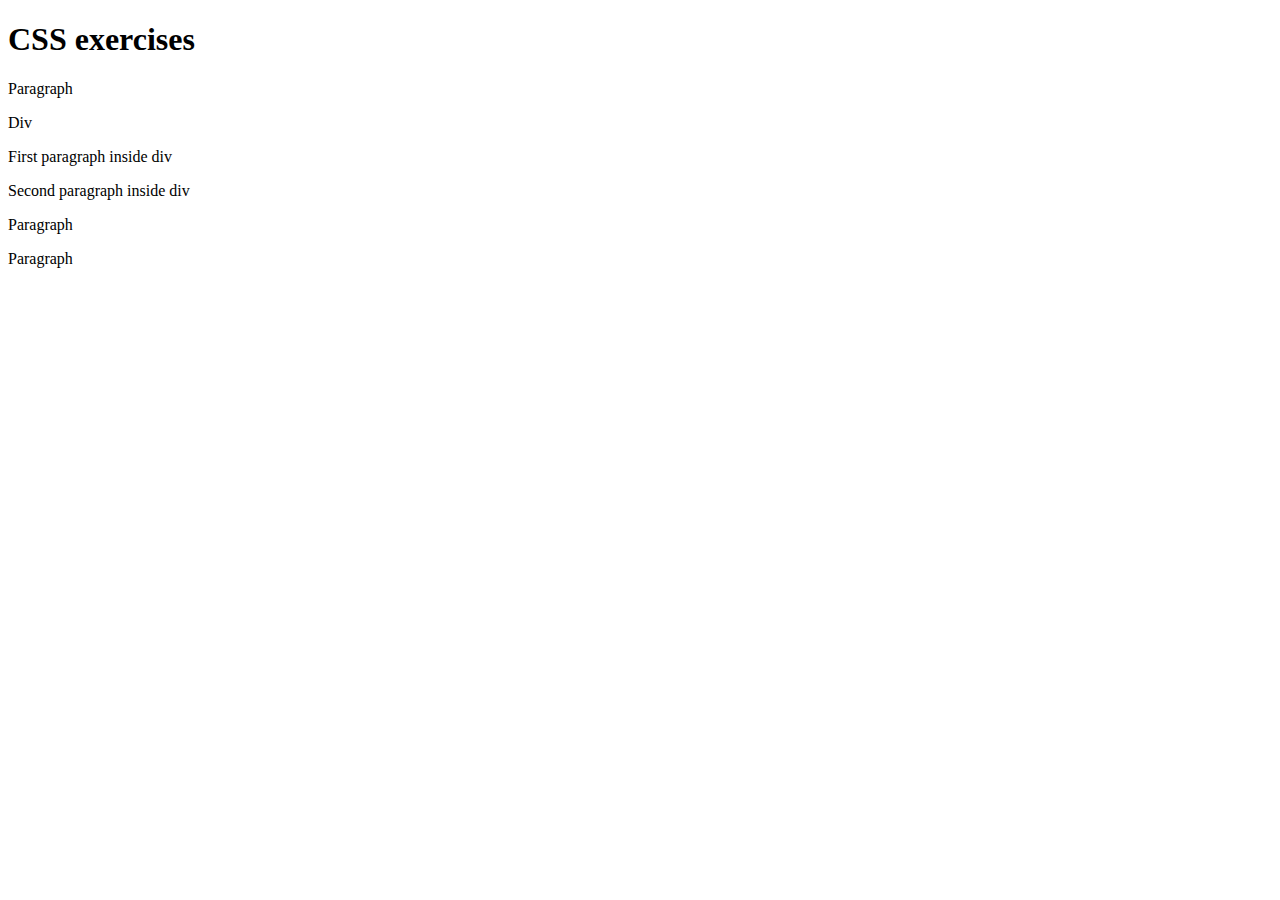
==== index.html @ f03dcd8d "Added index.html." ====
<!DOCTYPE html>
<html lang="en">
<head>
    <meta charset="UTF-8">
    <title>CSS exercises</title>
</head>
<body>
<h1>CSS exercises</h1>
<p>Paragraph</p>
<div>Div
    <p>First paragraph inside div</p>
    <p>Second paragraph inside div</p>
</div>
<p>Paragraph</p>
<p>Paragraph</p>
</body>
</html>
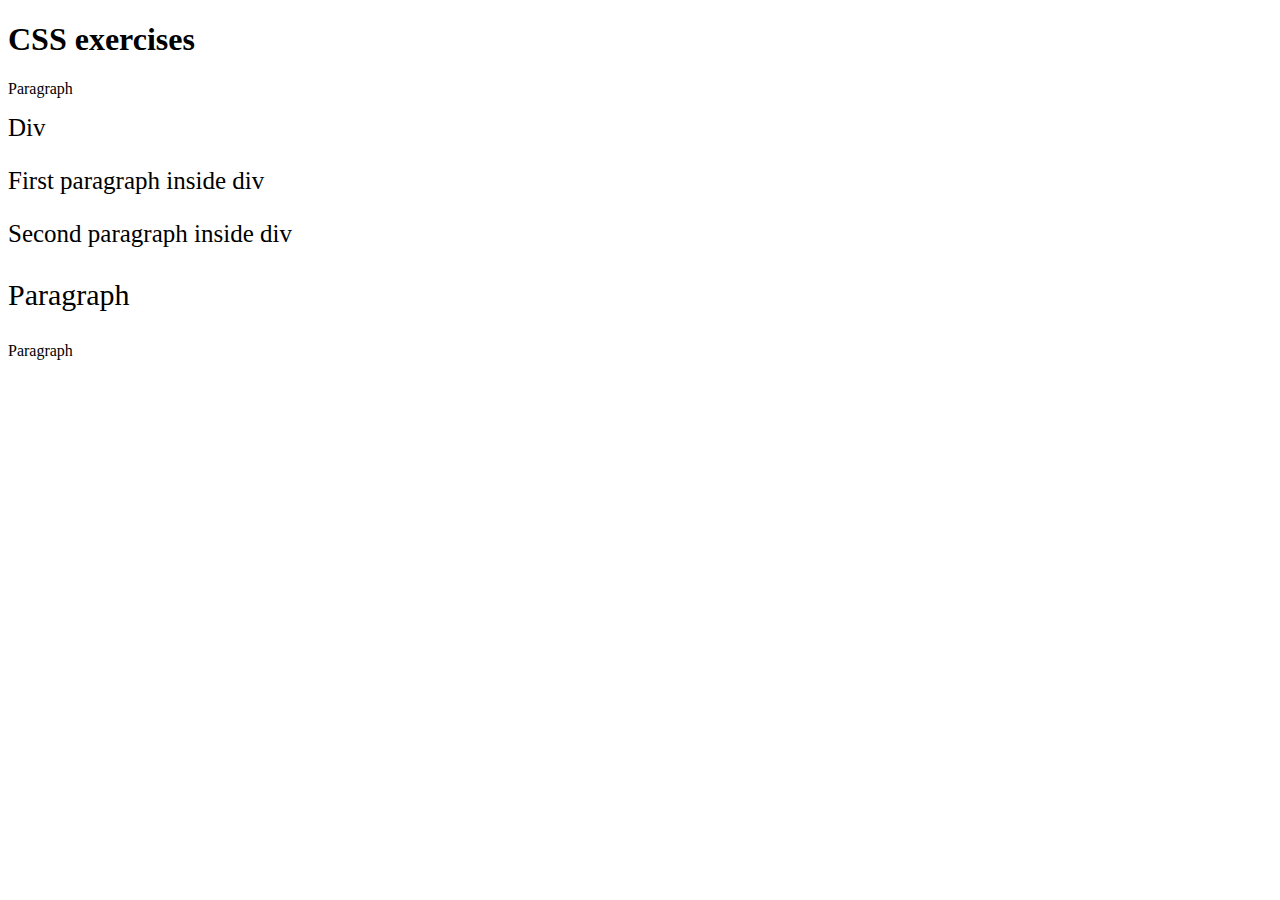
==== commit 96640299: "Changed a little in css and html-files." ====
--- a/index.html
+++ b/index.html
@@ -3,15 +3,16 @@
 <head>
     <meta charset="UTF-8">
     <title>CSS exercises</title>
+    <link href="index.css" rel="stylesheet">
 </head>
 <body>
 <h1>CSS exercises</h1>
 <p>Paragraph</p>
-<div>Div
+<div id="div">Div
     <p>First paragraph inside div</p>
     <p>Second paragraph inside div</p>
 </div>
-<p>Paragraph</p>
+<p class="test">Paragraph</p>
 <p>Paragraph</p>
 </body>
 </html>--- a/index.css
+++ b/index.css
@@ -0,0 +1,6 @@
+#div{
+    font-size: 25px;
+}
+.test{
+    font-size: 30px;
+}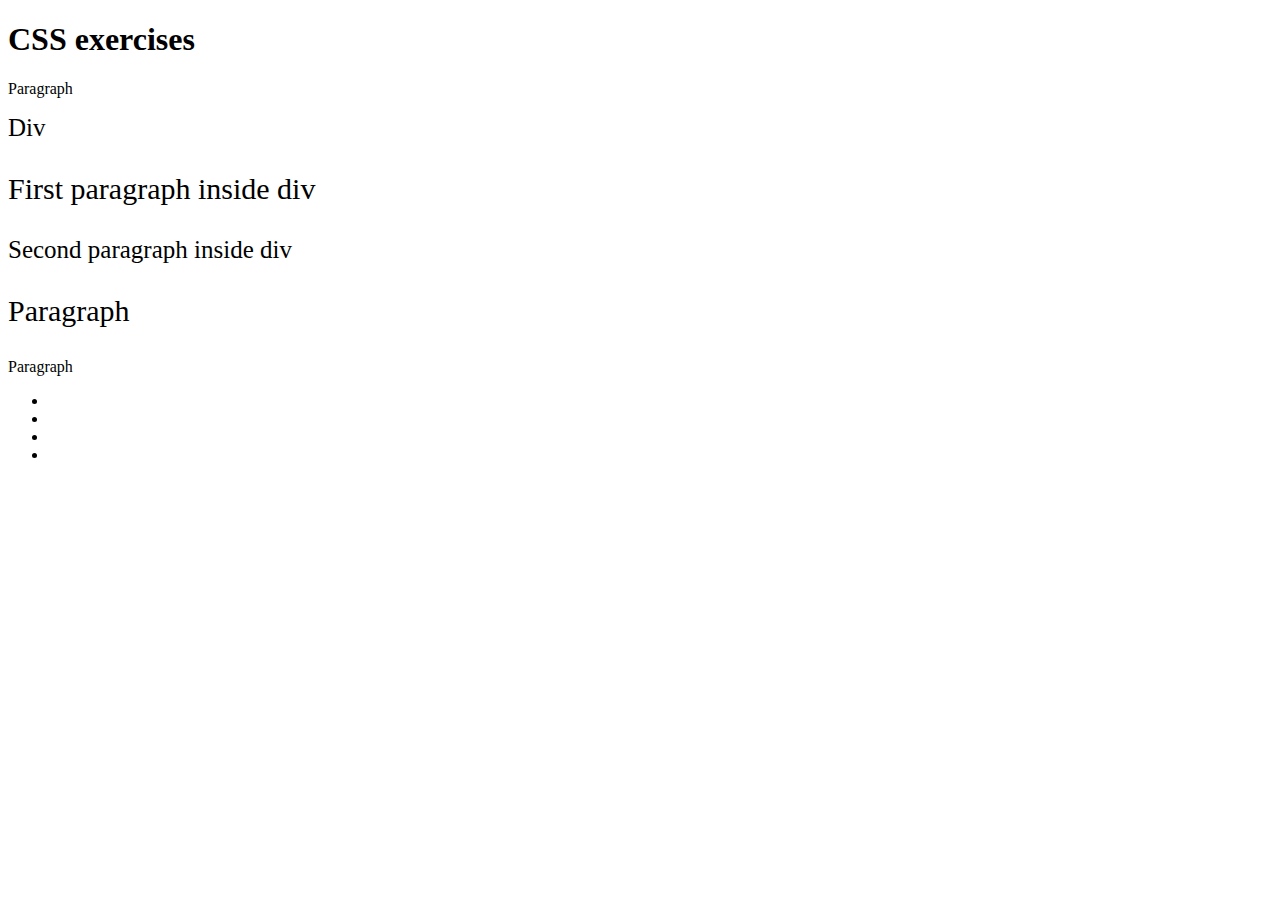
==== commit 9575ec97: "New file page2.html and made som changes in other files." ====
--- a/index.html
+++ b/index.html
@@ -9,10 +9,16 @@
 <h1>CSS exercises</h1>
 <p>Paragraph</p>
 <div id="div">Div
-    <p>First paragraph inside div</p>
+    <p class="test">First paragraph inside div</p>
     <p>Second paragraph inside div</p>
 </div>
 <p class="test">Paragraph</p>
 <p>Paragraph</p>
+<ul>
+    <li><a href="http://www.roglebk.se/"></a></li>
+    <li><a href="http://www.swehockey.se/"></a></li>
+    <li><a href="http://www.hhc.is"></a></li>
+    <li><a href="page2.html"></a></li>
+</ul>
 </body>
 </html>--- a/index.css
+++ b/index.css
@@ -3,4 +3,7 @@
 }
 .test{
     font-size: 30px;
+}
+.inside{
+    font-size: 30px;
 }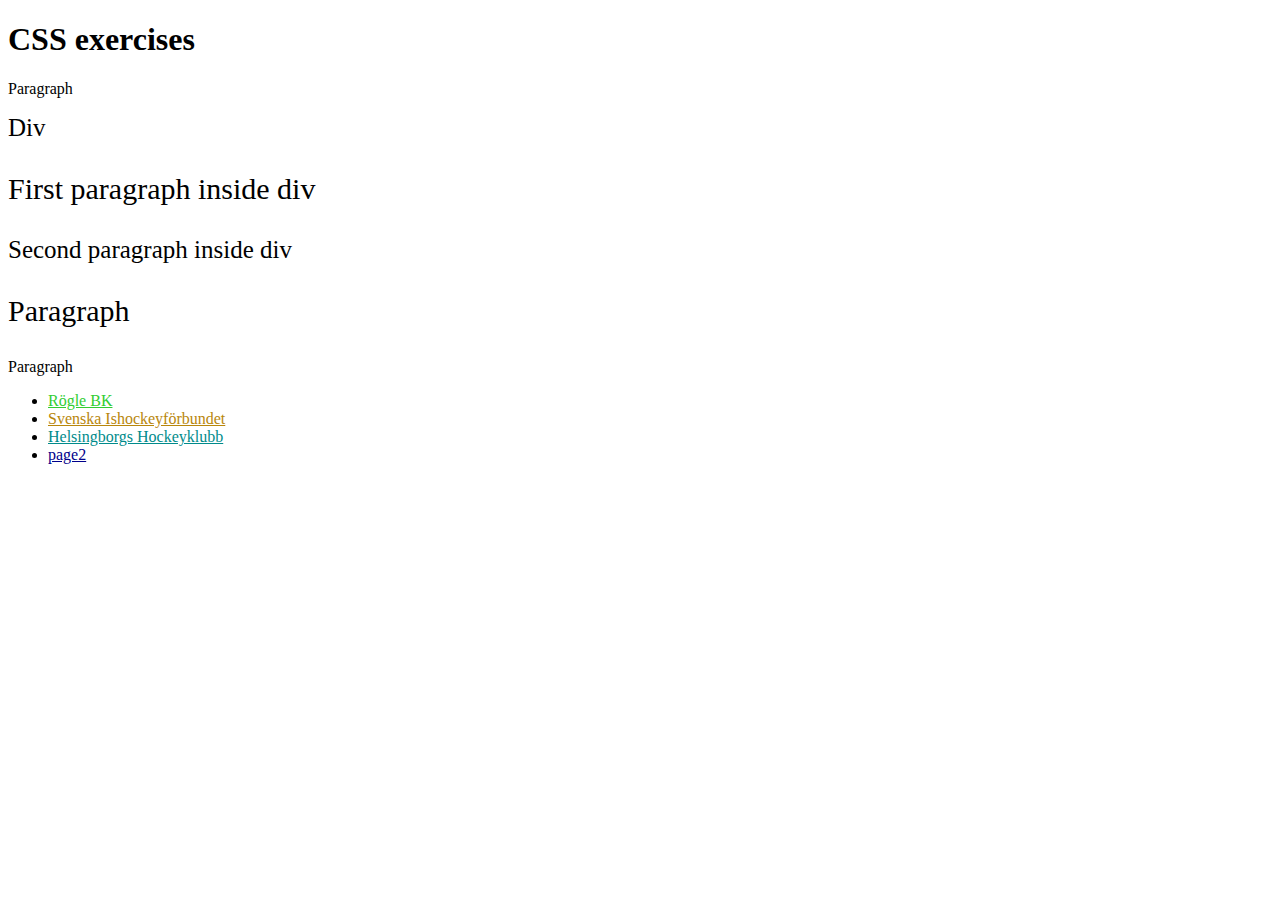
==== commit 00f3b3cd: "New data in css and index.html." ====
--- a/index.html
+++ b/index.html
@@ -15,10 +15,10 @@
 <p class="test">Paragraph</p>
 <p>Paragraph</p>
 <ul>
-    <li><a href="http://www.roglebk.se/"></a></li>
-    <li><a href="http://www.swehockey.se/"></a></li>
-    <li><a href="http://www.hhc.is"></a></li>
-    <li><a href="page2.html"></a></li>
+    <li><a href="http://www.roglebk.se/">Rögle BK</a></li>
+    <li><a href="http://www.swehockey.se/">Svenska Ishockeyförbundet</a></li>
+    <li><a href="https://www.hhc.is">Helsingborgs Hockeyklubb</a></li>
+    <li><a href="page2.html">page2</a></li>
 </ul>
 </body>
 </html>--- a/index.css
+++ b/index.css
@@ -6,4 +6,16 @@
 }
 .inside{
     font-size: 30px;
+}
+a[href*="hhc"]{
+    color: darkcyan;
+}
+a[href*="roglebk"]{
+    color: limegreen;
+}
+a[href*="swe"]{
+    color: darkgoldenrod;
+}
+a[href$="html"]{
+    color: darkblue;
 }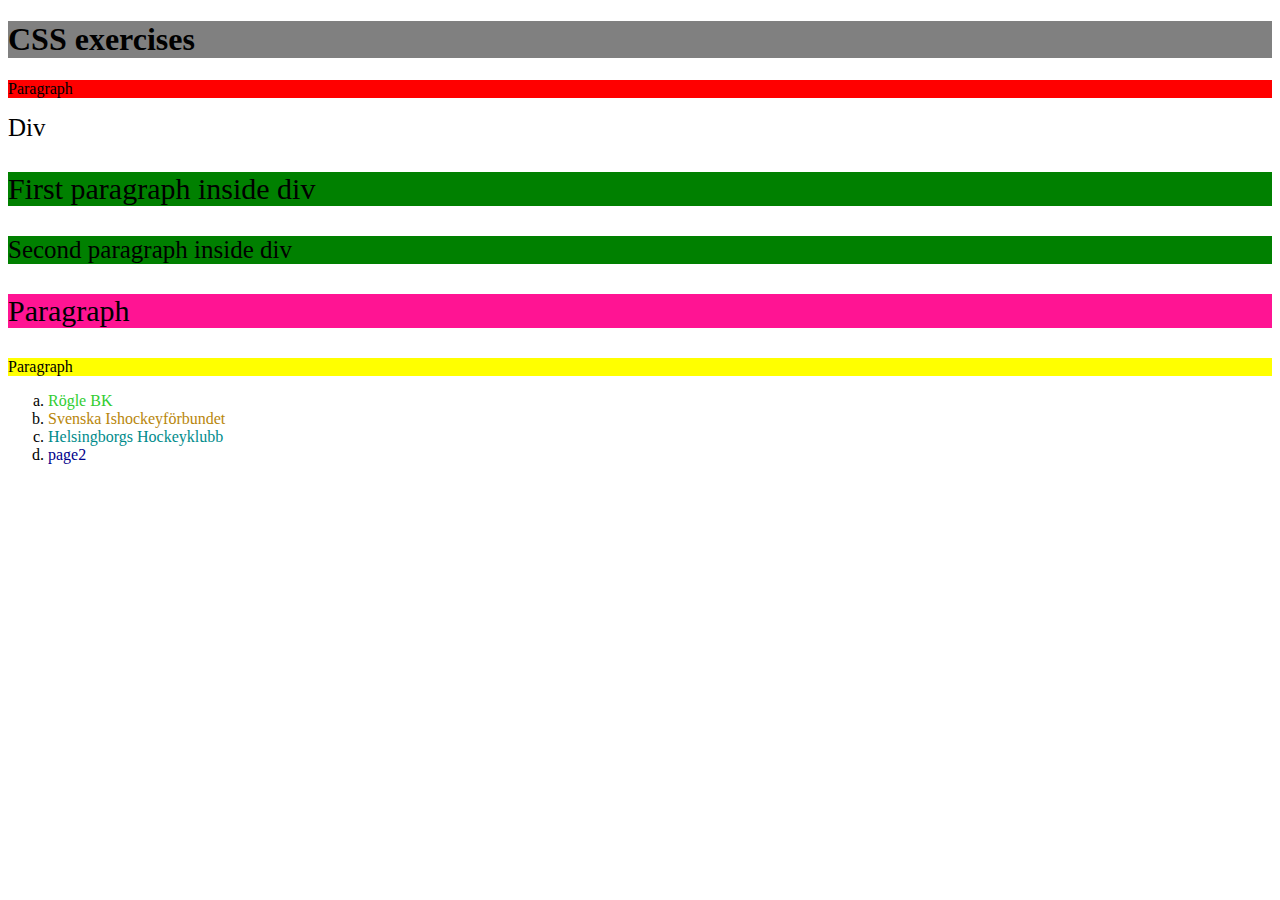
==== commit a28038ca: "fixat lite" ====
--- a/index.html
+++ b/index.html
@@ -15,9 +15,9 @@
 <p class="test">Paragraph</p>
 <p>Paragraph</p>
 <ul>
-    <li><a href="http://www.roglebk.se/">Rögle BK</a></li>
-    <li><a href="http://www.swehockey.se/">Svenska Ishockeyförbundet</a></li>
-    <li><a href="https://www.hhc.is">Helsingborgs Hockeyklubb</a></li>
+    <li><a href="http://www.roglebk.se/" target="_blank">Rögle BK</a></li>
+    <li><a href="http://www.swehockey.se/" target="_blank">Svenska Ishockeyförbundet</a></li>
+    <li><a href="https://www.hhc.is" target="_blank">Helsingborgs Hockeyklubb</a></li>
     <li><a href="page2.html">page2</a></li>
 </ul>
 </body>
--- a/index.css
+++ b/index.css
@@ -18,4 +18,38 @@
 }
 a[href$="html"]{
     color: darkblue;
+}
+h1{
+    background-color: grey;
+}
+body p{
+    background-color: red;
+}
+#div>p {
+    background-color: green;
+}
+
+#div ~ p{
+    background-color: yellow;
+}
+#div + p{
+    background-color: deeppink;
+}
+ul{
+    list-style-type: lower-alpha;
+}
+ul li a{
+    text-decoration: none;
+}
+ul li a:hover{
+    text-decoration: underline;
+    color: red;
+    background-color: lime;
+}
+ul li a:visited{
+    color: grey;
+}
+ul li a:active{
+    background-color: black;
+    color: white;
 }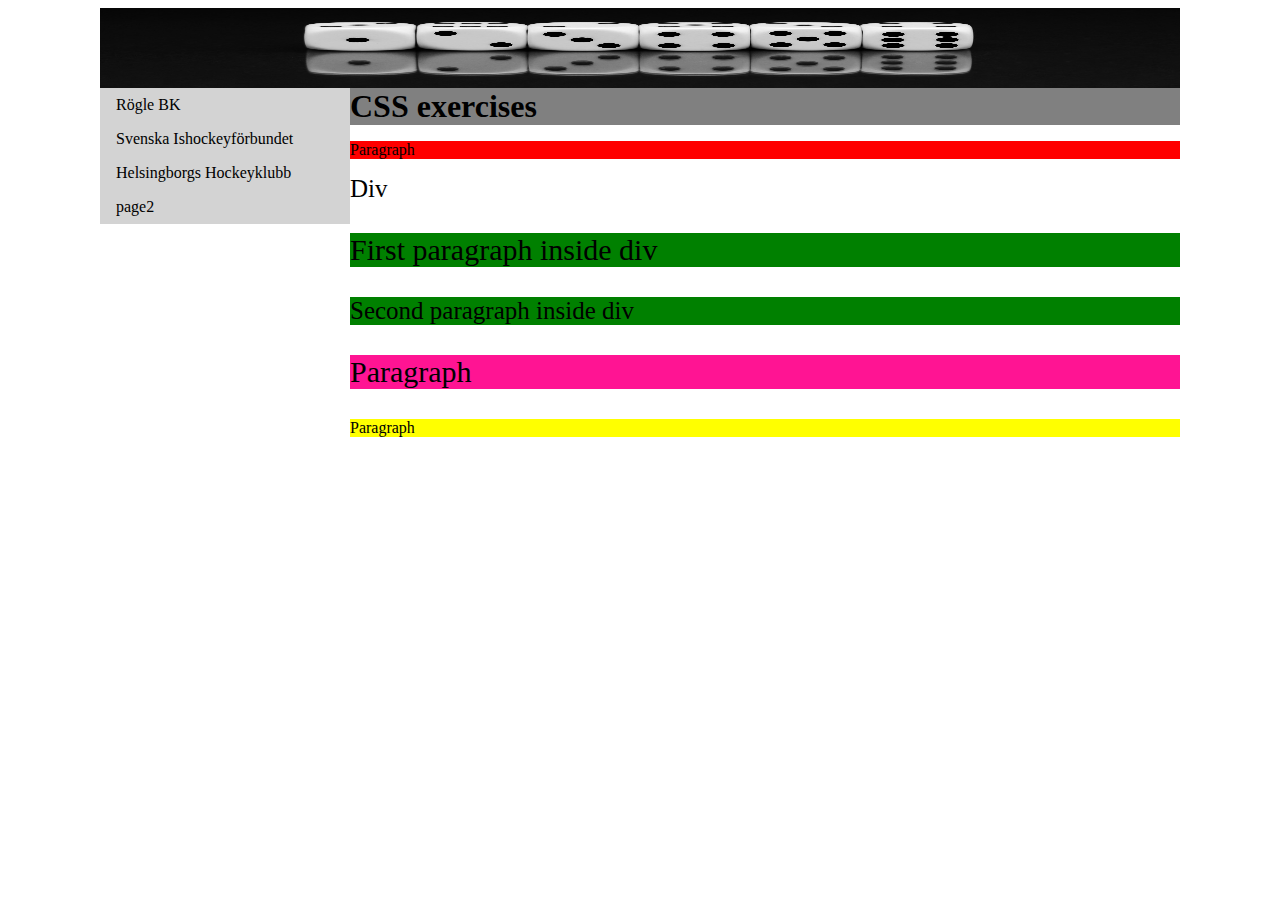
==== commit f19ed08b: "Made some divs, nav amongst others." ====
--- a/index.html
+++ b/index.html
@@ -6,6 +6,19 @@
     <link href="index.css" rel="stylesheet">
 </head>
 <body>
+<div class="page">
+    <header>
+        <img src="./Images/dice.jpg" alt="six dices showing 1 to 6" title="Dices" height="80px" width="1080px">
+    </header>
+    <div id="nav">
+        <ul>
+            <li><a href="http://www.roglebk.se/" target="_blank">Rögle BK</a></li>
+            <li><a href="http://www.swehockey.se/" target="_blank">Svenska Ishockeyförbundet</a></li>
+            <li><a href="https://www.hhc.is" target="_blank">Helsingborgs Hockeyklubb</a></li>
+            <li><a href="page2.html">page2</a></li>
+        </ul>
+    </div>
+    <div id="main">
 <h1>CSS exercises</h1>
 <p>Paragraph</p>
 <div id="div">Div
@@ -14,11 +27,6 @@
 </div>
 <p class="test">Paragraph</p>
 <p>Paragraph</p>
-<ul>
-    <li><a href="http://www.roglebk.se/" target="_blank">Rögle BK</a></li>
-    <li><a href="http://www.swehockey.se/" target="_blank">Svenska Ishockeyförbundet</a></li>
-    <li><a href="https://www.hhc.is" target="_blank">Helsingborgs Hockeyklubb</a></li>
-    <li><a href="page2.html">page2</a></li>
-</ul>
+</div>
 </body>
 </html>--- a/index.css
+++ b/index.css
@@ -6,21 +6,22 @@
 }
 .inside{
     font-size: 30px;
-}
+}/*
 a[href*="hhc"]{
-    color: darkcyan;
+    color: whitesmoke;
 }
 a[href*="roglebk"]{
-    color: limegreen;
+    color: whitesmoke;
 }
 a[href*="swe"]{
-    color: darkgoldenrod;
+    color: whitesmoke;
 }
 a[href$="html"]{
-    color: darkblue;
-}
+    color: black;
+}*/
 h1{
     background-color: grey;
+    margin: 0 auto;
 }
 body p{
     background-color: red;
@@ -36,20 +37,57 @@
     background-color: deeppink;
 }
 ul{
-    list-style-type: lower-alpha;
+    list-style-type: none;
+    margin: 0;
+    padding: 0;
+    width: 250px;
+    background-color: lightgray;
+    height: 100%;
+
 }
 ul li a{
     text-decoration: none;
+    display: block;
+    color: black;
+    width: 250px;
+    padding: 8px 16px;
+
 }
 ul li a:hover{
-    text-decoration: underline;
-    color: red;
-    background-color: lime;
-}
-ul li a:visited{
-    color: grey;
+    color: white;
+    background-color: #555;
 }
 ul li a:active{
-    background-color: black;
+    background-color: #4CAF50;
     color: white;
+}
+.page{
+    width: 1080px;
+    margin: 0 auto;
+    height: 100%;
+}
+#nav{
+    float: left;
+    width: 250px;
+    margin: 0 auto;
+    overflow: hidden;
+    height: 100%;
+}
+#main{
+    float: left;
+    width: 830px;
+    margin: 0 auto;
+    height: 100%;
+}
+h3{
+    text-align: center;
+    margin: 0 auto;
+    color: black;
+    background-color: lightgray;
+}
+header{
+    width: 1080px;
+    height: 80px;
+    float: left;
+    overflow: hidden;
 }